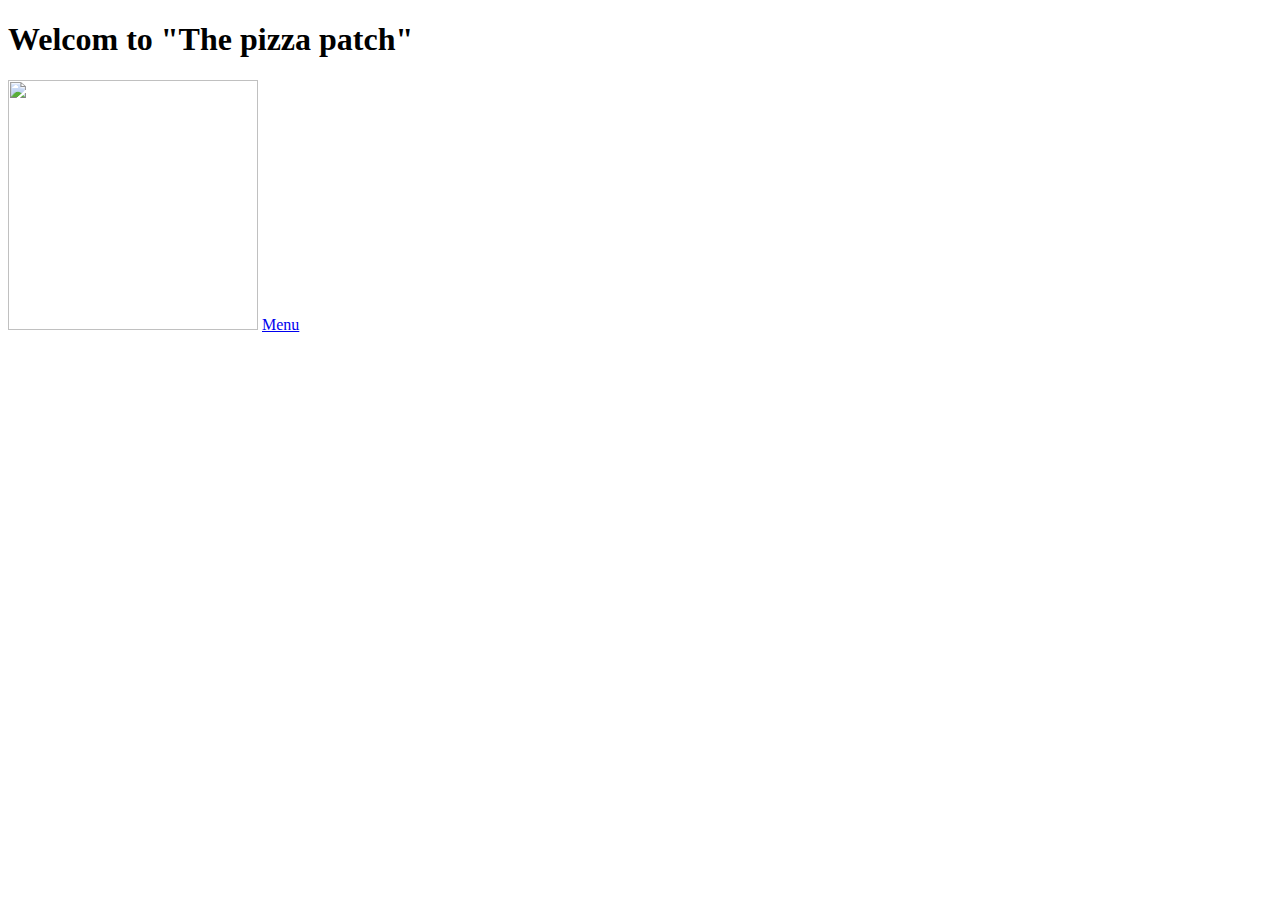
==== index.html @ ca3a4e76 "all" ====
<!DOCTYPE html>
<html>
    <head>
        <title>the pizza patch</title>
    </head>
    <body>
        <h1>Welcom to "The pizza patch" </h1>
        <img src= "images.jpg" width= "250" height= "250">
        <a href="page2.html">Menu </a>
    </body>
</html>
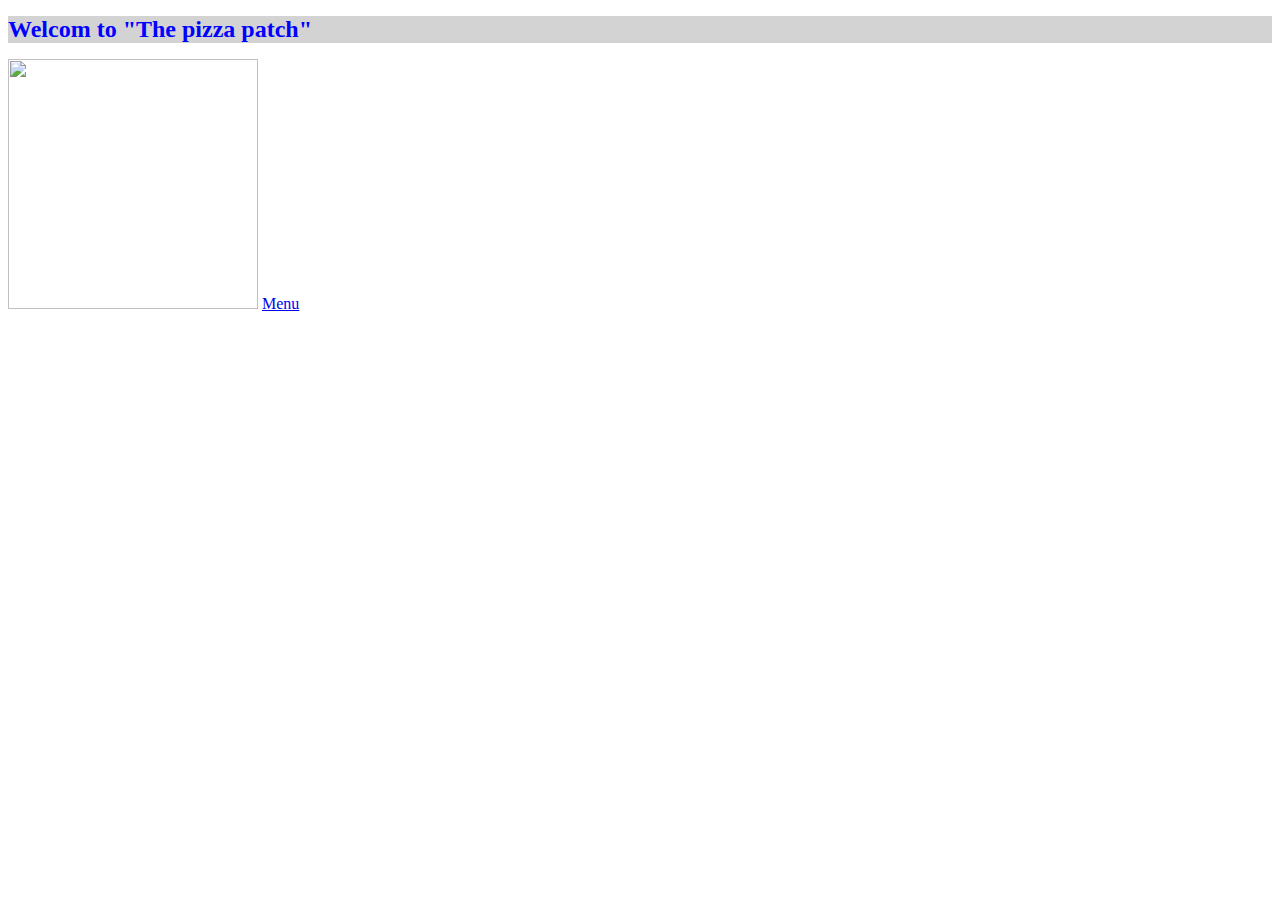
==== commit 42471146: "problem fix" ====
--- a/index.html
+++ b/index.html
@@ -2,6 +2,7 @@
 <html>
     <head>
         <title>the pizza patch</title>
+        <link rel="stylesheet" type="text/css" href="style.css">
     </head>
     <body>
         <h1>Welcom to "The pizza patch" </h1>
--- a/style.css
+++ b/style.css
@@ -0,0 +1,18 @@
+h1 {
+    color: blue;
+    background-color: lightgray;
+    font-size: 24px;
+  }
+  
+  p {
+    color: rgb(247, 9, 172);
+  }
+
+  .bd-example-row {
+    padding-top: .75rem;
+    padding-bottom: .75rem;
+    background: linear-gradient(#70197a,#651274);
+    border: 1px solid rgb(211, 156, 201);
+    color: white;
+  }
+  